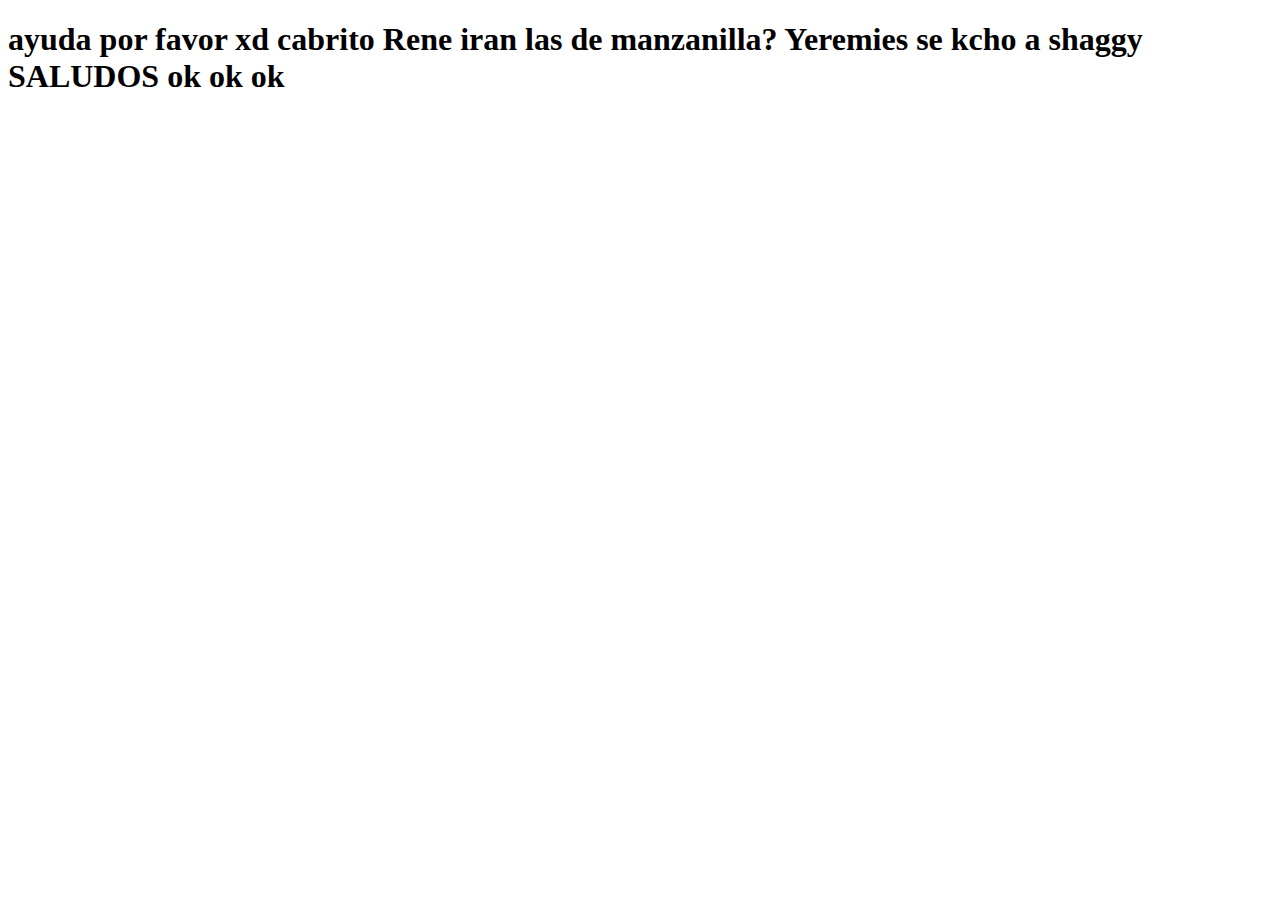
==== html/index.html @ 9305b96e "carpetas" ====
<!DOCTYPE html>
<html lang="en">
<head>
    <meta charset="UTF-8">
    <meta name="viewport" content="width=device-width, initial-scale=1.0">
    <title>ayudaaa</title>
</head>
<body>
    
    <h1>ayuda por favor xd cabrito
        Rene iran las de manzanilla?
        Yeremies se kcho a shaggy
        SALUDOS
        ok ok ok
    </h1>
</body>
</html>
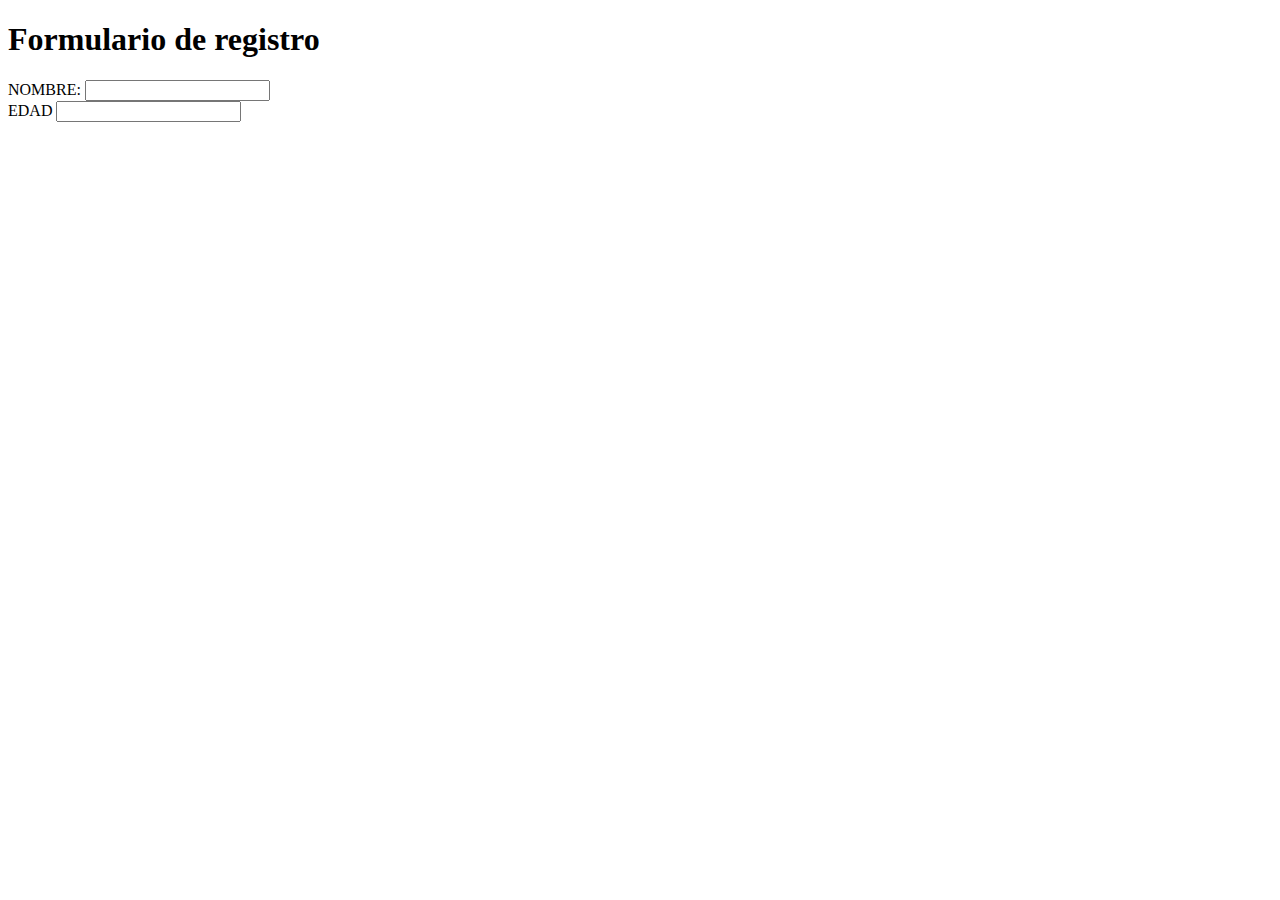
==== commit c0de1caa: "form" ====
--- a/html/index.html
+++ b/html/index.html
@@ -6,12 +6,12 @@
     <title>ayudaaa</title>
 </head>
 <body>
-    
-    <h1>ayuda por favor xd cabrito
-        Rene iran las de manzanilla?
-        Yeremies se kcho a shaggy
-        SALUDOS
-        ok ok ok
-    </h1>
+    <h1>Formulario de registro</h1>
+    <form action="">
+        <label for="">NOMBRE:</label>
+        <input type="text"><br>
+        <label for="">EDAD</label>
+        <input type="number">
+    </form>
 </body>
 </html>